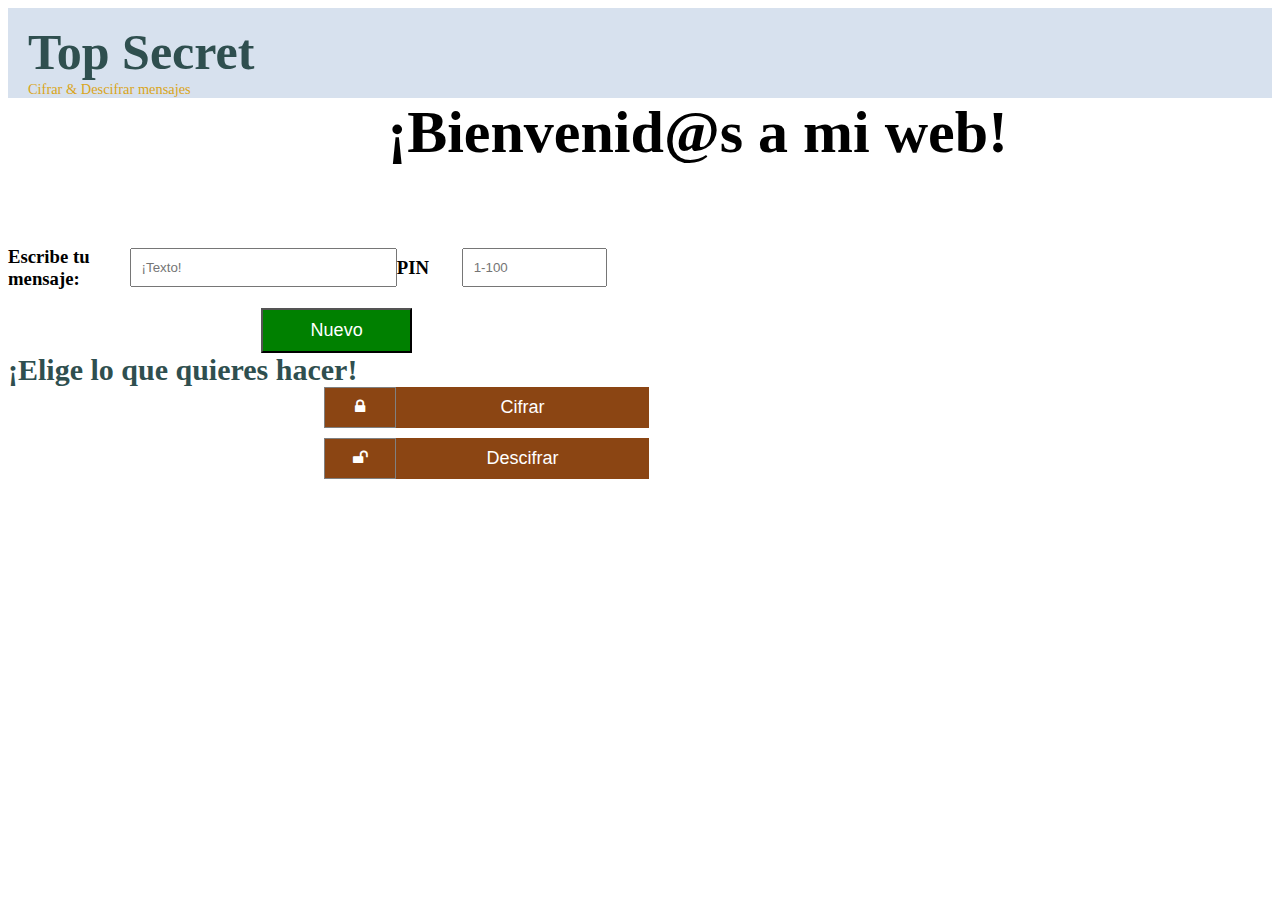
==== src/index.html @ c3f54dba "acomode la funcion decode" ====
<!DOCTYPE html>
<html>
  <head>
    <meta charset="utf-8">
    <meta name="viewport" content="width=device-width, initial-scale=1">
    <title>Caesar Cipher</title>
    <link rel="stylesheet" href="style.css" />
    <!-- libreria para los iconos -->
    <link rel="shortcut icon" href="http://lineadecodigo.com/wp-content/uploads/2007/03/favicon.ico">
    <link rel="stylesheet" href="https://cdnjs.cloudflare.com/ajax/libs/font-awesome/4.7.0/css/font-awesome.min.css"><!-- icono usuario  -->
  </head>
  
  <body>

    <header id="main-header">
      <a id="logo-header" href="#">
        <span class="site-name">Top Secret</span>
        <span class="site-desc">Cifrar & Descifrar mensajes</span>
      </a>
    </header>


        <h1>¡Bienvenid@s a mi web! </h1>
    <section id="pag_one">
        <div class="input-container" >
              <h3>Escribe tu mensaje:</h3>
              <input class="input-field" type="text" placeholder="¡Texto!" id="msj">
            <div class="pin">
              <h3>PIN</h3><br>
              <input class="input-field" type="num" placeholder="1-100" id="num">
            </div>
        </div>
    </section>
    <div class="limpiar">
          <button type="submit" class="btn" id="clean">Nuevo</button>
    </div>

         <h2>¡Elige lo que quieres hacer!</h2>
        <div class="button-container">
            <i class="fa fa-lock icon"></i>
              <button class="btn_cc" type="submit"  id="cifrado" >Cifrar</button>
        </div>
        <div class="button-container">
              <i class="fa fa-unlock icon"></i>
              <button type="submit" class="btn_cc" id="descifrado">Descifrar</button>
        </div>



      <div id="resultado" class="show">

      </div>





    <!-- <div id="root">
      <h1>Hola mundo!</h1>
    </div> -->
    <script src="cipher.js"></script>
    <script src="index.js"></script>
  </body>
</html>
---- src/style.css ----
body{
background-image:url(https://seguridadparaelpc.files.wordpress.com/2016/12/ransomware-cryptxxx-v3.jpeg?w=1366&h=768&crop=1);
background-size:cover;
background-attachment:fixed;

}

/* Para dar formato al header */
#main-header{
  background: rgb(0,0,0); /*fallback color*/
  background: rgba(176, 196, 222, 0.5); /* Black background with 0.5 opacity */
  height: 90px;
}

#logo-header {
	float: left;
	padding: 15px 0 0 20px;
	text-decoration: none;
  color: #2F4F4F;
}

#logo-header:hover {
		color: #0b76a6;
}

	#logo-header .site-name {
		display: block;
		font-weight: 700;
		font-size: 50px;
	}

  #logo-header .site-desc {
		display: block;
		font-weight: 300;
		font-size: 0.9em;
		color: #DAA520;
	}

  /* formato letras de bienvenida */
  h1 {
    color: #000000;
    font-size: 60px;
    margin-top: auto;
    /* margin-top: 20px; */
    margin-bottom: 60px;
    animation-name: example;
    animation-duration: 1s;
    padding-left: 30%;
  }


  .input-container {
    display: -ms-flexbox;
    display: flex;
    width: 50%;
    /* margin-bottom: 15px; */
    /* margin: auto; */
  }

  .input-field {
    width: 50%;
    height: auto;
    padding: 10px;
    outline: none;
    font-family: Tahoma, Geneva, sans-serif;
    margin: auto;
  }

  .input-field:focus {
    border: 2px solid dodgerblue;
  }

  .pin{
    display: -ms-flexbox;
    display: flex;
    width: 50%;
    margin: auto;
  }

  .limpiar{
    width: 60%;
    outline: none;
    color: white;
    padding-left: 50px;
    padding-right: 50px;
    cursor: pointer;
    font-family: Arial, Helvetica, sans-serif;
    font-size5 18px;
    margin: auto;
  }

  .limpiar:hover{

  }


  .btn {
    width: 20%;
    padding: 10px; /*anchura del cuadro del boton */
    outline: none;
    background-color:green;
    color: white;
    cursor: pointer;
    font-family: Arial, Helvetica, sans-serif;
    font-size: 18px;
    /* margin: auto; */
  }

  .btn:hover {
    border: 1px solid #808080;
    background-color: #F4A460;
    /* opacity: 1; */
  }

  /* formato para letras que deseas hacer  */
  h2{
    color: #2F4F4F;
    font-size: 30px;
    margin-bottom: 60px;
    animation-name: example;
    animation-duration: 1s;
    margin: auto;
  }

/*margin: auto;  esto lo centra */

/* para la pantalla principalPag */
.button-container {
  display: -ms-flexbox;
  display: flex;
  width: 50%;
  margin: auto; /* centrar */
  margin-bottom: 10px;
}

.icon {
  padding: 10px;
  background: #8B4513;
  color: white;
  min-width: 50px;
  text-align: center;
  border: 1px solid #808080;
}

/* para el boton cifrar y descifrar*/
.btn_cc {
  width: 40%;
  padding: 10px; /*anchura del cuadro del boton */
  outline: none;
  background-color:#8B4513;
  color: white;
  cursor: pointer;
  font-family: Arial, Helvetica, sans-serif;
  font-size: 18px;
  border: none;
}

.btn_cc:hover {
  border: 1px solid #808080;
  background-color: #F4A460;
  /* opacity: 1; */
}

.show{
  background-color: red;
  color:white;
  /* padding-bottom: 50px; */
  width: 50%;
  margin: auto;
  margin-bottom: 60px;
  margin-top: 80px;
  text-align: center;
  font-size: 80%;
}
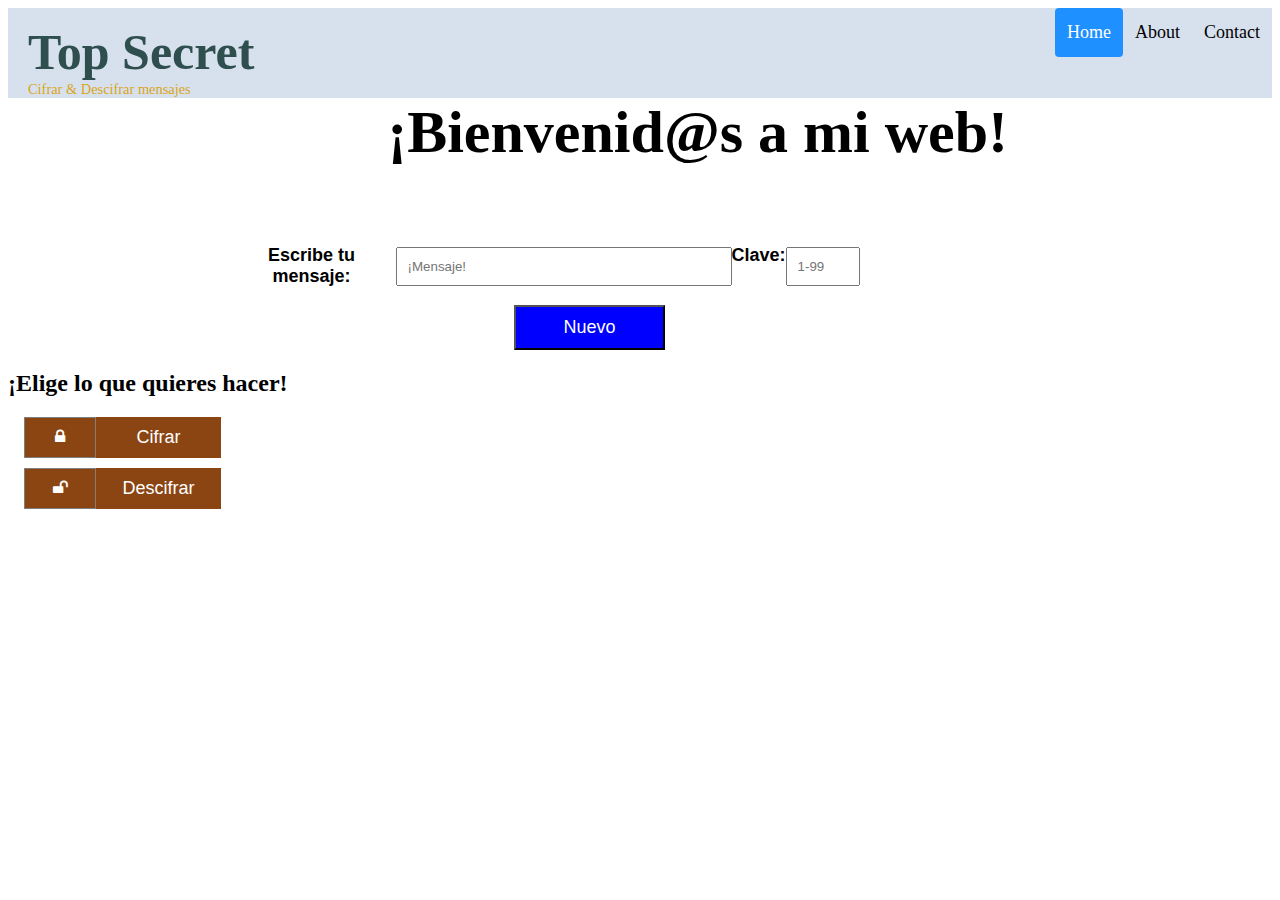
==== commit 0f78e6e6: "correccion funciones decode" ====
--- a/src/index.html
+++ b/src/index.html
@@ -9,47 +9,60 @@
     <link rel="shortcut icon" href="http://lineadecodigo.com/wp-content/uploads/2007/03/favicon.ico">
     <link rel="stylesheet" href="https://cdnjs.cloudflare.com/ajax/libs/font-awesome/4.7.0/css/font-awesome.min.css"><!-- icono usuario  -->
   </head>
-  
+
   <body>
 
     <header id="main-header">
       <a id="logo-header" href="#">
         <span class="site-name">Top Secret</span>
         <span class="site-desc">Cifrar & Descifrar mensajes</span>
+      <div class="header-right">
+          <a class="active" href="#home">Home</a>
+          <a href="#contact">About</a>
+          <a href="#about">Contact</a>
+      </div>
       </a>
     </header>
 
+        <h1>¡Bienvenid@s a mi web! </h1>
 
-        <h1>¡Bienvenid@s a mi web! </h1>
+
     <section id="pag_one">
         <div class="input-container" >
               <h3>Escribe tu mensaje:</h3>
-              <input class="input-field" type="text" placeholder="¡Texto!" id="msj">
-            <div class="pin">
-              <h3>PIN</h3><br>
-              <input class="input-field" type="num" placeholder="1-100" id="num">
-            </div>
+              <input class="input-field" type="text" placeholder="¡Mensaje!" id="msj" required>
+            <!-- <div class="pin"> -->
+              <h3>Clave:</h3><br>
+              <input class="field" type="number" placeholder="1-99" id="num" autocomplete="off" required>
+
+            <!-- </div> -->
+        </div>
+        <div class="limpiar">
+              <button type="submit" class="btn" id="clean">Nuevo</button>
         </div>
     </section>
-    <div class="limpiar">
-          <button type="submit" class="btn" id="clean">Nuevo</button>
-    </div>
 
-         <h2>¡Elige lo que quieres hacer!</h2>
-        <div class="button-container">
-            <i class="fa fa-lock icon"></i>
+      <section id="botones">
+          <h2>¡Elige lo que quieres hacer!</h2>
+          <div class="button-container">
+              <i class="fa fa-lock icon"></i>
               <button class="btn_cc" type="submit"  id="cifrado" >Cifrar</button>
-        </div>
-        <div class="button-container">
+          </div>
+          <div class="button-container">
               <i class="fa fa-unlock icon"></i>
               <button type="submit" class="btn_cc" id="descifrado">Descifrar</button>
+          </div>
+
+      </section>
+
+
+        <div id="resultado" class="show">
+
+
         </div>
 
 
 
-      <div id="resultado" class="show">
-
-      </div>
 
 
 
--- a/src/style.css
+++ b/src/style.css
@@ -1,7 +1,7 @@
 body{
-background-image:url(https://seguridadparaelpc.files.wordpress.com/2016/12/ransomware-cryptxxx-v3.jpeg?w=1366&h=768&crop=1);
+/* background-image:url(https://seguridadparaelpc.files.wordpress.com/2016/12/ransomware-cryptxxx-v3.jpeg?w=1366&h=768&crop=1);
 background-size:cover;
-background-attachment:fixed;
+background-attachment:fixed; */
 
 }
 
@@ -35,6 +35,33 @@
 		font-size: 0.9em;
 		color: #DAA520;
 	}
+
+  .header-right a:hover {
+    background-color: #ddd;
+    color: black;
+  }
+
+  .header-right a.active {
+    background-color: dodgerblue;
+    color: white;
+  }
+
+  .header-right a {
+    float: left;
+    color: black;
+    text-align: center;
+    padding: 12px;
+    text-decoration: none;
+    font-size: 18px;
+    line-height: 25px;
+    border-radius: 4px;
+  }
+
+ .header-right {
+   float: right;
+ }
+
+
 
   /* formato letras de bienvenida */
   h1 {
@@ -48,11 +75,26 @@
     padding-left: 30%;
   }
 
+  h3 {
+    color: #000000;
+    font-size: 18px;
+    /* margin-top: auto; */
+    /* margin-top: 21px; */
+    /* margin-bottom: 60px; */
+    animation-name: example;
+    animation-duration: 1s;
+    /* padding-left: 5%; */
+    text-align: center;
+    font-family: Arial, Helvetica, sans-serif;
+  }
 
   .input-container {
     display: -ms-flexbox;
     display: flex;
     width: 50%;
+    padding-left: 15%;
+    margin-left: 30px;
+
     /* margin-bottom: 15px; */
     /* margin: auto; */
   }
@@ -66,39 +108,37 @@
     margin: auto;
   }
 
+  .field:focus {
+    border: 2px solid dodgerblue;
+  }
+
+  .field {
+    width: 50px;
+    height: auto;
+    padding: 10px;
+    outline: none;
+    font-family: Tahoma, Geneva, sans-serif;
+    margin: auto;
+  }
+
   .input-field:focus {
     border: 2px solid dodgerblue;
   }
 
-  .pin{
-    display: -ms-flexbox;
-    display: flex;
-    width: 50%;
-    margin: auto;
-  }
-
-  .limpiar{
-    width: 60%;
-    outline: none;
+  .limpiar {
     color: white;
-    padding-left: 50px;
-    padding-right: 50px;
+    padding-left: 40%;
+    /* padding-top: 1em; */
+    /* padding-bottom: 2em; */
     cursor: pointer;
     font-family: Arial, Helvetica, sans-serif;
-    font-size5 18px;
-    margin: auto;
-  }
-
-  .limpiar:hover{
-
-  }
-
+}
 
   .btn {
     width: 20%;
     padding: 10px; /*anchura del cuadro del boton */
     outline: none;
-    background-color:green;
+    background-color:blue;
     color: white;
     cursor: pointer;
     font-family: Arial, Helvetica, sans-serif;
@@ -113,9 +153,9 @@
   }
 
   /* formato para letras que deseas hacer  */
-  h2{
+  h2 br{
     color: #2F4F4F;
-    font-size: 30px;
+    font-size: 25px;
     margin-bottom: 60px;
     animation-name: example;
     animation-duration: 1s;
@@ -128,9 +168,10 @@
 .button-container {
   display: -ms-flexbox;
   display: flex;
-  width: 50%;
+  /* width: 50%; */
   margin: auto; /* centrar */
   margin-bottom: 10px;
+  padding-left: 1em;
 }
 
 .icon {
@@ -144,7 +185,7 @@
 
 /* para el boton cifrar y descifrar*/
 .btn_cc {
-  width: 40%;
+  width: 10%;
   padding: 10px; /*anchura del cuadro del boton */
   outline: none;
   background-color:#8B4513;
@@ -170,5 +211,9 @@
   margin-bottom: 60px;
   margin-top: 80px;
   text-align: center;
-  font-size: 80%;
-}
+  font-size: 100%;
+}
+
+#pantalla_resultado{
+  display: none;
+}
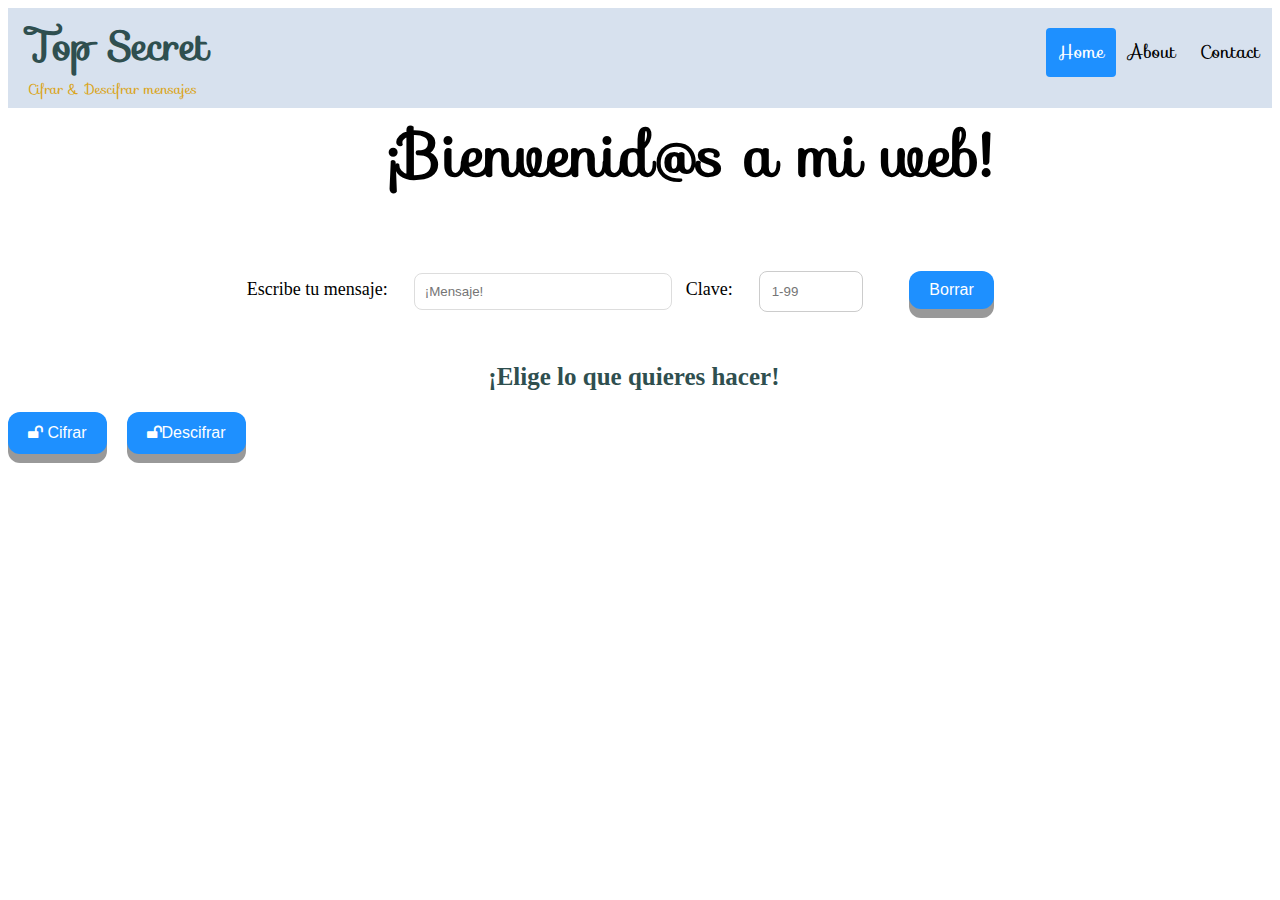
==== commit 2563c5d1: "cambio de diseño en la pagina" ====
--- a/src/index.html
+++ b/src/index.html
@@ -5,6 +5,7 @@
     <meta name="viewport" content="width=device-width, initial-scale=1">
     <title>Caesar Cipher</title>
     <link rel="stylesheet" href="style.css" />
+    <link href='https://fonts.googleapis.com/css?family=Sofia' rel='stylesheet'>
     <!-- libreria para los iconos -->
     <link rel="shortcut icon" href="http://lineadecodigo.com/wp-content/uploads/2007/03/favicon.ico">
     <link rel="stylesheet" href="https://cdnjs.cloudflare.com/ajax/libs/font-awesome/4.7.0/css/font-awesome.min.css"><!-- icono usuario  -->
@@ -29,44 +30,41 @@
 
     <section id="pag_one">
         <div class="input-container" >
-              <h3>Escribe tu mensaje:</h3>
-              <input class="input-field" type="text" placeholder="¡Mensaje!" id="msj" required>
-            <!-- <div class="pin"> -->
-              <h3>Clave:</h3><br>
-              <input class="field" type="number" placeholder="1-99" id="num" autocomplete="off" required>
+           <form id="input">
+              <label for="msj">Escribe tu mensaje:</label>
+              <input  type="text" placeholder="¡Mensaje!" id="msj" autocomplete="off" required>
 
-            <!-- </div> -->
-        </div>
-        <div class="limpiar">
-              <button type="submit" class="btn" id="clean">Nuevo</button>
+              <label for="num">Clave:</label>
+              <input  type="number" placeholder="1-99" id="num" autocomplete="off" title="Solo numeros del 1 al 99 "  required>&emsp;&emsp;
+              <button class="button" type="submit"  id="clean">Borrar</button>
+            </form>
         </div>
     </section>
 
       <section id="botones">
           <h2>¡Elige lo que quieres hacer!</h2>
-          <div class="button-container">
-              <i class="fa fa-lock icon"></i>
-              <button class="btn_cc" type="submit"  id="cifrado" >Cifrar</button>
+          <div >
+          <!-- <form class="b-container" > -->
+            <!-- <button type="button" id="cifrado">CIFRAR</button> -->
+              <button  type="submit"  id="cifrado" class="btn"><i class="fa fa-unlock icon"></i> Cifrar</button>&emsp;
+              <button type="submit"  id="descifrado" class="btn" ><i class="fa fa-unlock icon"></i>Descifrar</button>
+                <!-- <i class="fa fa-unlock icon"></i>  -->
+                <!-- <i class="fa fa-lock icon"></i> -->
+
           </div>
-          <div class="button-container">
-              <i class="fa fa-unlock icon"></i>
-              <button type="submit" class="btn_cc" id="descifrado">Descifrar</button>
-          </div>
+          <!-- </form> -->
+      </section>
+
+      <section id="resultado">
+
+        <div class="show">
+
+            <label for="resultaM">Resultado:</label>
+            <textarea  rows="4" cols="40" id="resultaM" readonly="readonly"></textarea>
+            <button type="submit" class="btn" id="copy">Copiar texto</button>
+        </div>
 
       </section>
-
-
-        <div id="resultado" class="show">
-
-
-        </div>
-
-
-
-
-
-
-
 
     <!-- <div id="root">
       <h1>Hola mundo!</h1>
--- a/src/style.css
+++ b/src/style.css
@@ -1,5 +1,6 @@
+
 body{
-/* background-image:url(https://seguridadparaelpc.files.wordpress.com/2016/12/ransomware-cryptxxx-v3.jpeg?w=1366&h=768&crop=1);
+/* background-image:url(https://media.istockphoto.com/vectors/blank-lined-paper-template-one-page-notebook-exercise-book-vector-vector-id1032062532?s=170667a);
 background-size:cover;
 background-attachment:fixed; */
 
@@ -9,12 +10,12 @@
 #main-header{
   background: rgb(0,0,0); /*fallback color*/
   background: rgba(176, 196, 222, 0.5); /* Black background with 0.5 opacity */
-  height: 90px;
+  height: 100px;
 }
 
 #logo-header {
 	float: left;
-	padding: 15px 0 0 20px;
+	padding: 6px 0 0 20px;
 	text-decoration: none;
   color: #2F4F4F;
 }
@@ -26,7 +27,8 @@
 	#logo-header .site-name {
 		display: block;
 		font-weight: 700;
-		font-size: 50px;
+		font-size: 40px;
+    font-family:'Sofia';
 	}
 
   #logo-header .site-desc {
@@ -34,6 +36,7 @@
 		font-weight: 300;
 		font-size: 0.9em;
 		color: #DAA520;
+    font-family:'Sofia';
 	}
 
   .header-right a:hover {
@@ -55,12 +58,14 @@
     font-size: 18px;
     line-height: 25px;
     border-radius: 4px;
+    font-family:'Sofia';
   }
 
  .header-right {
    float: right;
+   padding: 20px 0 0 20px;
+
  }
-
 
 
   /* formato letras de bienvenida */
@@ -73,6 +78,7 @@
     animation-name: example;
     animation-duration: 1s;
     padding-left: 30%;
+    font-family: 'Sofia';
   }
 
   h3 {
@@ -84,136 +90,139 @@
     animation-name: example;
     animation-duration: 1s;
     /* padding-left: 5%; */
-    text-align: center;
+    text-align: left;
     font-family: Arial, Helvetica, sans-serif;
   }
 
-  .input-container {
-    display: -ms-flexbox;
-    display: flex;
-    width: 50%;
-    padding-left: 15%;
-    margin-left: 30px;
-
-    /* margin-bottom: 15px; */
-    /* margin: auto; */
-  }
-
-  .input-field {
-    width: 50%;
-    height: auto;
-    padding: 10px;
-    outline: none;
-    font-family: Tahoma, Geneva, sans-serif;
-    margin: auto;
-  }
-
-  .field:focus {
-    border: 2px solid dodgerblue;
-  }
-
-  .field {
-    width: 50px;
-    height: auto;
-    padding: 10px;
-    outline: none;
-    font-family: Tahoma, Geneva, sans-serif;
-    margin: auto;
-  }
-
-  .input-field:focus {
-    border: 2px solid dodgerblue;
-  }
-
-  .limpiar {
-    color: white;
-    padding-left: 40%;
-    /* padding-top: 1em; */
-    /* padding-bottom: 2em; */
-    cursor: pointer;
-    font-family: Arial, Helvetica, sans-serif;
-}
-
-  .btn {
-    width: 20%;
-    padding: 10px; /*anchura del cuadro del boton */
-    outline: none;
-    background-color:blue;
-    color: white;
-    cursor: pointer;
-    font-family: Arial, Helvetica, sans-serif;
-    font-size: 18px;
-    /* margin: auto; */
-  }
-
-  .btn:hover {
-    border: 1px solid #808080;
-    background-color: #F4A460;
-    /* opacity: 1; */
-  }
 
   /* formato para letras que deseas hacer  */
-  h2 br{
+  h2 {
     color: #2F4F4F;
     font-size: 25px;
-    margin-bottom: 60px;
     animation-name: example;
     animation-duration: 1s;
-    margin: auto;
-  }
-
-/*margin: auto;  esto lo centra */
-
-/* para la pantalla principalPag */
-.button-container {
-  display: -ms-flexbox;
-  display: flex;
-  /* width: 50%; */
-  margin: auto; /* centrar */
-  margin-bottom: 10px;
-  padding-left: 1em;
-}
-
-.icon {
+    padding-left: 38%;
+    padding-top: 1em;
+
+  }
+
+  .input-container {
+     border-radius: 5px;
+    /* background-color: #f2f2f2; */ /* hace gris la parte de atras*/
+    display: flex;
+    flex-flow: row wrap;
+    align-items: center;
+    flex-direction: column;
+    align-items: center;
+
+  }
+
+  input[type=text] {
+   width: 30%;
+  padding: 12px;
+  border: 1px solid #ccc;
+  border-radius: 8px;
+  resize: vertical;
+  margin: 5px 10px 5px 0;
   padding: 10px;
-  background: #8B4513;
-  color: white;
-  min-width: 50px;
-  text-align: center;
-  border: 1px solid #808080;
-}
-
-/* para el boton cifrar y descifrar*/
-.btn_cc {
-  width: 10%;
-  padding: 10px; /*anchura del cuadro del boton */
-  outline: none;
-  background-color:#8B4513;
+  background-color: #fff;
+  border: 1px solid #ddd;
+  vertical-align: middle;
+  font-family: "Comic Sans MS", cursive, sans-serif;
+}
+
+input[type=number] {
+width: 10%;
+padding: 12px;
+border: 1px solid #ccc;
+border-radius: 8px;
+resize: vertical;
+margin: 5px 10px 5px 0;
+background-color: #fff;
+vertical-align: middle;
+}
+
+label {
+  padding: 12px 12px 12px 0;
+  display: inline-block;
+  margin: 5px 10px 5px 0;
+  font-size: 18px;
+}
+
+.button {
+  padding: 10px 20px;
+  background-color: dodgerblue;
+  border: 1px solid #ddd;
   color: white;
   cursor: pointer;
-  font-family: Arial, Helvetica, sans-serif;
+  font-size: 16px;
+  text-align: center;
+  outline: none;
+  border: none;
+  border-radius: 12px;
+  box-shadow: 0 9px #999;
+}
+
+.button:hover {
+  background-color: #3e8e41
+}
+
+.button:active {
+  background-color: #3e8e41;
+  box-shadow: 0 5px #666;
+  transform: translateY(4px);
+}
+
+.b-container{
+    /* display: flex; */
+    align-items: center;
+    justify-content: center;
+    margin: auto;
+    margin-left: 10px;
+}
+
+.btn {
+  background-color: DodgerBlue;
+  border: none;
+  color: white;
+  padding: 12px 20px;
+  font-size: 16px;
+  cursor: pointer;
+  font-size: 16px;
+  border-radius: 12px;
+  box-shadow: 0 9px #999;
+  outline: none;
+}
+
+  /* transform: translate(500%, 10%); */
+
+.btn:hover {
+  background-color: RoyalBlue;
+}
+
+.btn:active {
+  background-color: #3e8e41;
+  box-shadow: 0 5px #666;
+  transform: translateY(4px);
+}
+
+#resultado{
+  display: none;
+}
+
+.show{
+  /* display: -ms-flexbox; */
+  color:black;
+  width: 10%;
+  padding-left: 30%;
+  justify-content:center;
+  font-size: 20px;
+  font-family: "Comic Sans MS", cursive, sans-serif;
+  text-align: justify;
+}
+
+textarea{
   font-size: 18px;
-  border: none;
-}
-
-.btn_cc:hover {
-  border: 1px solid #808080;
-  background-color: #F4A460;
-  /* opacity: 1; */
-}
-
-.show{
-  background-color: red;
-  color:white;
-  /* padding-bottom: 50px; */
-  width: 50%;
-  margin: auto;
-  margin-bottom: 60px;
-  margin-top: 80px;
-  text-align: center;
-  font-size: 100%;
-}
-
-#pantalla_resultado{
-  display: none;
-}
+  font-family: "Comic Sans MS", cursive, sans-serif;
+  text-align: justify;
+}
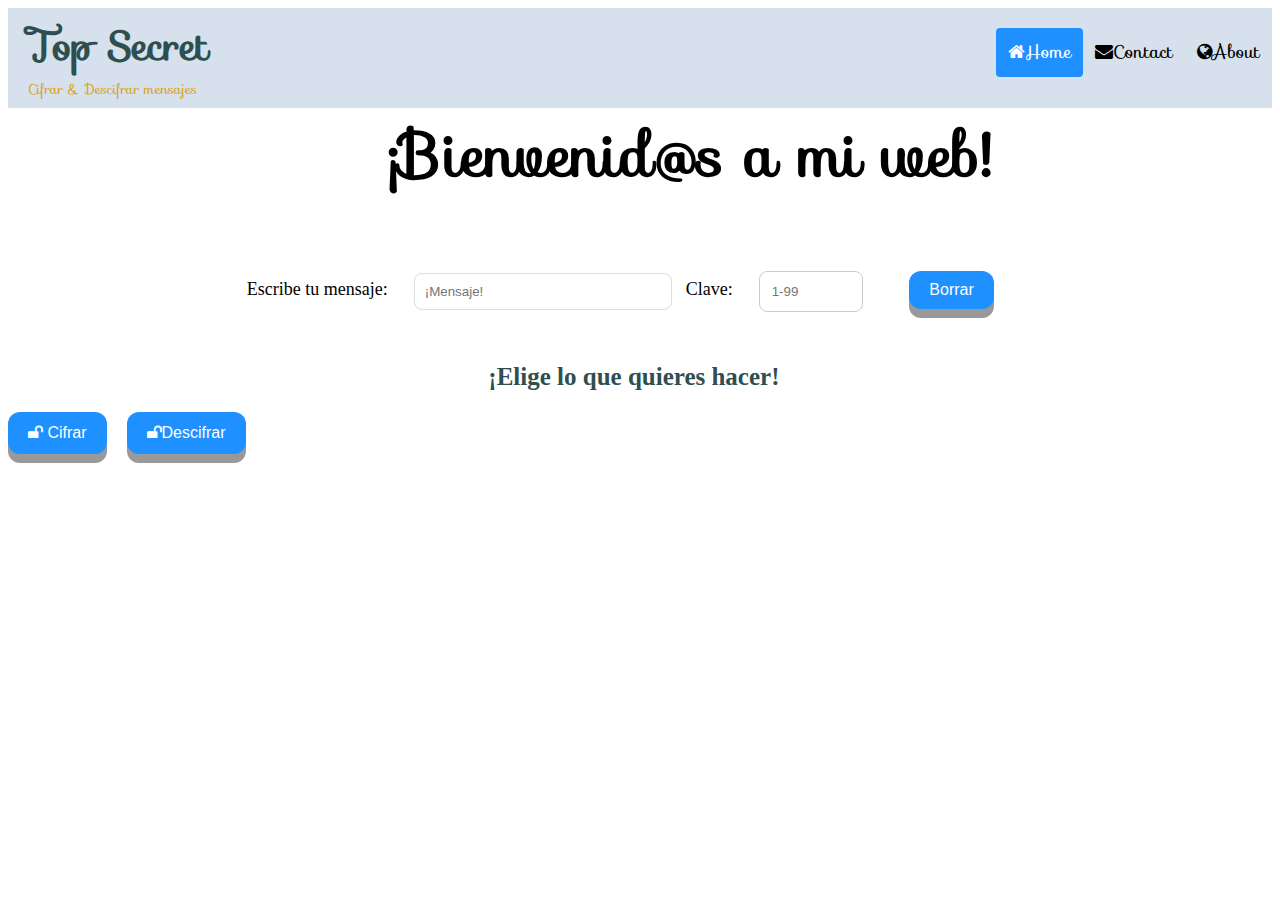
==== commit a572a55b: "mejora del diseño" ====
--- a/src/index.html
+++ b/src/index.html
@@ -5,7 +5,7 @@
     <meta name="viewport" content="width=device-width, initial-scale=1">
     <title>Caesar Cipher</title>
     <link rel="stylesheet" href="style.css" />
-    <link href='https://fonts.googleapis.com/css?family=Sofia' rel='stylesheet'>
+    <link href="https://fonts.googleapis.com/css?family=Sofia" rel="stylesheet">
     <!-- libreria para los iconos -->
     <link rel="shortcut icon" href="http://lineadecodigo.com/wp-content/uploads/2007/03/favicon.ico">
     <link rel="stylesheet" href="https://cdnjs.cloudflare.com/ajax/libs/font-awesome/4.7.0/css/font-awesome.min.css"><!-- icono usuario  -->
@@ -17,40 +17,35 @@
       <a id="logo-header" href="#">
         <span class="site-name">Top Secret</span>
         <span class="site-desc">Cifrar & Descifrar mensajes</span>
+      </a>
       <div class="header-right">
-          <a class="active" href="#home">Home</a>
-          <a href="#contact">About</a>
-          <a href="#about">Contact</a>
+          <a class="active" href="#home"><i class="fa fa-home"></i>Home</a>
+          <a href="#contact" id="mail"><i class="fa fa-envelope"></i>Contact</a>
+          <a href="#about" id="acerca"><i class="fa fa-globe"></i>About</a>
       </div>
-      </a>
+
     </header>
 
         <h1>¡Bienvenid@s a mi web! </h1>
-
 
     <section id="pag_one">
         <div class="input-container" >
            <form id="input">
               <label for="msj">Escribe tu mensaje:</label>
               <input  type="text" placeholder="¡Mensaje!" id="msj" autocomplete="off" required>
-
               <label for="num">Clave:</label>
               <input  type="number" placeholder="1-99" id="num" autocomplete="off" title="Solo numeros del 1 al 99 "  required>&emsp;&emsp;
               <button class="button" type="submit"  id="clean">Borrar</button>
+              <p id="text">WARNING! Caps lock is ON. </p>
             </form>
         </div>
     </section>
 
       <section id="botones">
           <h2>¡Elige lo que quieres hacer!</h2>
-          <div >
-          <!-- <form class="b-container" > -->
-            <!-- <button type="button" id="cifrado">CIFRAR</button> -->
+          <div id="b-container" >
               <button  type="submit"  id="cifrado" class="btn"><i class="fa fa-unlock icon"></i> Cifrar</button>&emsp;
               <button type="submit"  id="descifrado" class="btn" ><i class="fa fa-unlock icon"></i>Descifrar</button>
-                <!-- <i class="fa fa-unlock icon"></i>  -->
-                <!-- <i class="fa fa-lock icon"></i> -->
-
           </div>
           <!-- </form> -->
       </section>
@@ -66,6 +61,28 @@
 
       </section>
 
+    <div id="id01" class="modal">
+    <form class="modal-content animate">
+        <div class="imgcontainer">
+          <img src="  https://previews.123rf.com/images/dinozzz/dinozzz1202/dinozzz120200060/12484974-grunge-de-alto-secreto-sello-de-goma-ilustraci%C3%B3n-vectorial.jpg"  class="logo">
+
+      <!-- http://static.wixstatic.com/media/fc6a9b_25f1b9e46d7c49ac8a1a000fa77d893f.gif -->
+
+        <p> Éste programa va dirigido a los amigos, parejas enamoradas y para las no enamoradas también,
+            que desean enviar información cifrada. Ésta información se cifra mediante un algoritmo y solo
+            se puede decodificar con la clave apropiada.
+            Imaginemos que necesitamos darle una sorpresa a nuestra pareja o amigo(s) y no queremos
+            que alguien más lo descubra, este programa puede ayudarnos a que solo las personas implicadas
+            sepan lo que el mensaje dice, ya que los mensajes solamente se podrán leer desde esta aplicación
+            y con la clave única de cada usuario.
+            Este sistema de seguridad, se utiliza para resguardar información importante que puede ser enviada
+            de una forma en la que si alguien intercepta el mensaje no tendrá ningún sentido o significado a menos
+            que conozca los parámetros necesarios para descifrarlo.</p>
+          </div>
+    </form>
+    </div>
+  <!-- </div> -->
+
     <!-- <div id="root">
       <h1>Hola mundo!</h1>
     </div> -->
--- a/src/style.css
+++ b/src/style.css
@@ -1,8 +1,8 @@
 
 body{
-/* background-image:url(https://media.istockphoto.com/vectors/blank-lined-paper-template-one-page-notebook-exercise-book-vector-vector-id1032062532?s=170667a);
-background-size:cover;
-background-attachment:fixed; */
+background-image:url(https://www.restate.nz/wp-content/uploads/2017/11/Top-Secret-e1511818786819.jpg);
+background-size: cover;
+background-attachment:fixed;
 
 }
 
@@ -174,7 +174,7 @@
 }
 
 .b-container{
-    /* display: flex; */
+    display: flex;
     align-items: center;
     justify-content: center;
     margin: auto;
@@ -226,3 +226,62 @@
   font-family: "Comic Sans MS", cursive, sans-serif;
   text-align: justify;
 }
+
+#text{
+  display: none;
+  color: red
+}
+
+
+/* The Modal (background) */
+.modal {
+  display: none; /* Hidden by default */
+  position: fixed; /* Stay in place */
+  z-index: 1; /* Sit on top */
+  left: 0;
+  top: 0;
+  width: 100%; /* Full width */
+  height: 100%; /* Full height */
+  overflow: auto; /* Enable scroll if needed */
+  background-color: rgb(0,0,0); /* Fallback color */
+  background-color: rgba(0,0,0,0.4); /* Black w/ opacity */
+  padding-top: 60px;
+}
+
+/* Modal Content/Box */
+.modal-content {
+  background-color: white;
+  margin: 5% auto 15% auto; /* 5% from the top, 15% from the bottom and centered */
+  border: 1px solid #888;
+  width: 40%; /* Could be more or less, depending on screen size */
+  border-radius: 12px;
+}
+
+/* Add Zoom Animation */
+.animate {
+  -webkit-animation: animatezoom 0.8s;
+  animation: animatezoom 0.6s
+}
+
+p{
+  color: black;
+  font-size: 35 px;
+  margin-top: auto;
+  background-color: beige;
+  font-family: "Comic Sans MS", cursive, sans-serif;
+  border-radius: 13px;
+  text-align: justify;
+  padding-left: 25px;
+  padding-right: 30px;
+
+}
+.imgcontainer {
+  text-align: center;
+  margin: 14px 0 12px 0;
+  position: relative;
+}
+
+img.logo {
+  width: 20%;
+  border-radius: 30%;
+}
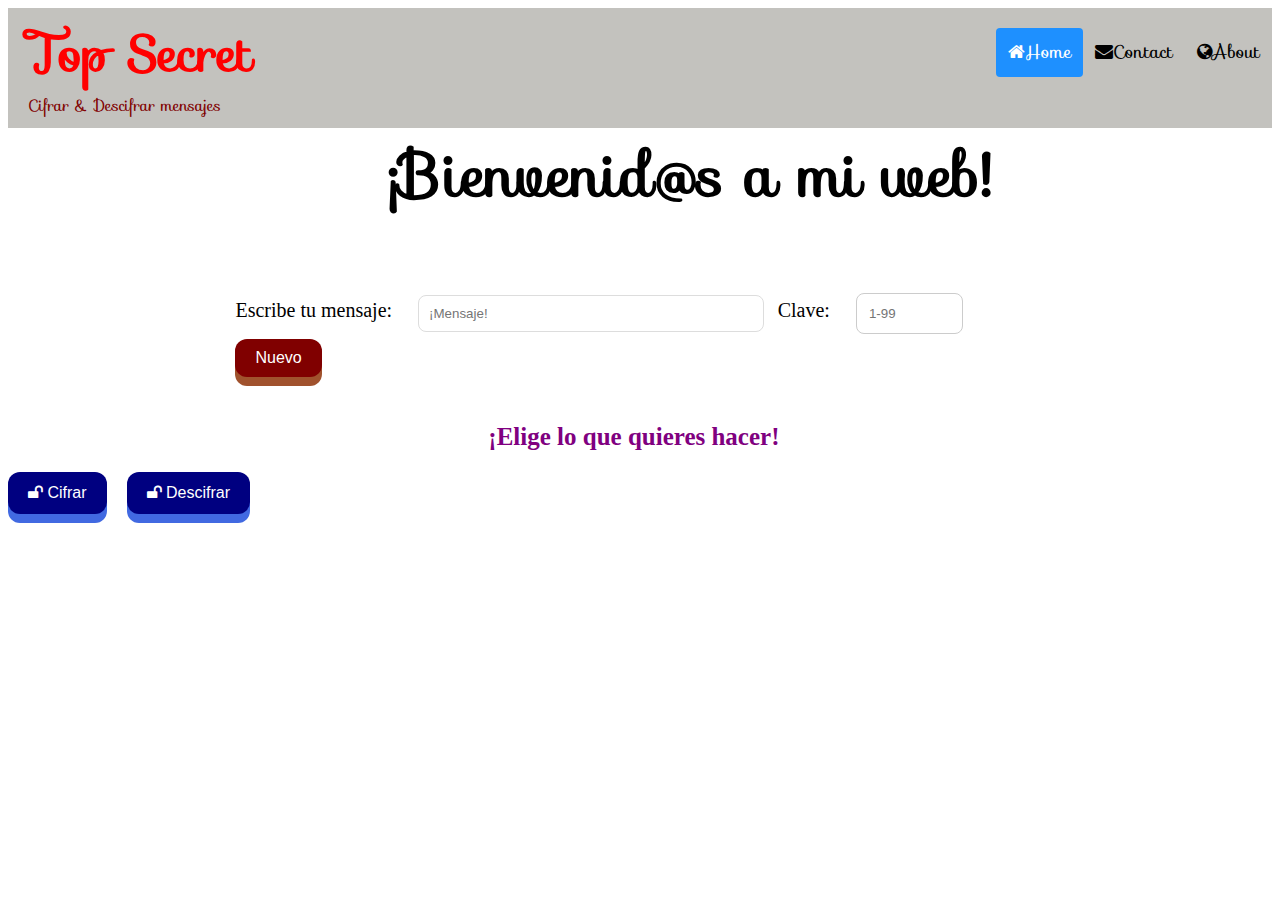
==== commit a358acea: "Cambios en el diseño final" ====
--- a/src/index.html
+++ b/src/index.html
@@ -35,30 +35,26 @@
               <input  type="text" placeholder="¡Mensaje!" id="msj" autocomplete="off" required>
               <label for="num">Clave:</label>
               <input  type="number" placeholder="1-99" id="num" autocomplete="off" title="Solo numeros del 1 al 99 "  required>&emsp;&emsp;
-              <button class="button" type="submit"  id="clean">Borrar</button>
-              <p id="text">WARNING! Caps lock is ON. </p>
+              <button class="button" type="submit"  id="clean">Nuevo</button>
             </form>
         </div>
+        <p1 id="text"> WARNING! Caps lock is ON.</p1>
     </section>
 
       <section id="botones">
           <h2>¡Elige lo que quieres hacer!</h2>
           <div id="b-container" >
-              <button  type="submit"  id="cifrado" class="btn"><i class="fa fa-unlock icon"></i> Cifrar</button>&emsp;
-              <button type="submit"  id="descifrado" class="btn" ><i class="fa fa-unlock icon"></i>Descifrar</button>
+              <button type="submit"  id="cifrado" class="btn"><i class="fa fa-unlock icon"></i>  Cifrar</button>&emsp;
+              <button type="submit"  id="descifrado" class="btn" ><i class="fa fa-unlock icon"></i>  Descifrar</button>
           </div>
-          <!-- </form> -->
       </section>
 
       <section id="resultado">
-
         <div class="show">
-
             <label for="resultaM">Resultado:</label>
             <textarea  rows="4" cols="40" id="resultaM" readonly="readonly"></textarea>
             <button type="submit" class="btn" id="copy">Copiar texto</button>
         </div>
-
       </section>
 
     <div id="id01" class="modal">
@@ -66,7 +62,6 @@
         <div class="imgcontainer">
           <img src="  https://previews.123rf.com/images/dinozzz/dinozzz1202/dinozzz120200060/12484974-grunge-de-alto-secreto-sello-de-goma-ilustraci%C3%B3n-vectorial.jpg"  class="logo">
 
-      <!-- http://static.wixstatic.com/media/fc6a9b_25f1b9e46d7c49ac8a1a000fa77d893f.gif -->
 
         <p> Éste programa va dirigido a los amigos, parejas enamoradas y para las no enamoradas también,
             que desean enviar información cifrada. Ésta información se cifra mediante un algoritmo y solo
@@ -81,11 +76,7 @@
           </div>
     </form>
     </div>
-  <!-- </div> -->
 
-    <!-- <div id="root">
-      <h1>Hola mundo!</h1>
-    </div> -->
     <script src="cipher.js"></script>
     <script src="index.js"></script>
   </body>
--- a/src/style.css
+++ b/src/style.css
@@ -9,15 +9,15 @@
 /* Para dar formato al header */
 #main-header{
   background: rgb(0,0,0); /*fallback color*/
-  background: rgba(176, 196, 222, 0.5); /* Black background with 0.5 opacity */
-  height: 100px;
+  background: rgba(136, 134, 126, 0.5); /* Black background with 0.5 opacity */
+  height: 120px;
 }
 
 #logo-header {
 	float: left;
 	padding: 6px 0 0 20px;
 	text-decoration: none;
-  color: #2F4F4F;
+  color: #FF0000;
 }
 
 #logo-header:hover {
@@ -27,15 +27,15 @@
 	#logo-header .site-name {
 		display: block;
 		font-weight: 700;
-		font-size: 40px;
+		font-size: 50px;
     font-family:'Sofia';
 	}
 
   #logo-header .site-desc {
 		display: block;
 		font-weight: 300;
-		font-size: 0.9em;
-		color: #DAA520;
+		font-size: 1em;
+		color: #800000;
     font-family:'Sofia';
 	}
 
@@ -66,7 +66,6 @@
    padding: 20px 0 0 20px;
 
  }
-
 
   /* formato letras de bienvenida */
   h1 {
@@ -81,34 +80,21 @@
     font-family: 'Sofia';
   }
 
-  h3 {
-    color: #000000;
-    font-size: 18px;
-    /* margin-top: auto; */
-    /* margin-top: 21px; */
-    /* margin-bottom: 60px; */
-    animation-name: example;
-    animation-duration: 1s;
-    /* padding-left: 5%; */
-    text-align: left;
-    font-family: Arial, Helvetica, sans-serif;
-  }
-
-
   /* formato para letras que deseas hacer  */
   h2 {
-    color: #2F4F4F;
+    color: #800080;
     font-size: 25px;
     animation-name: example;
     animation-duration: 1s;
     padding-left: 38%;
     padding-top: 1em;
+    font-family: Georgia, serif;
 
   }
 
   .input-container {
      border-radius: 5px;
-    /* background-color: #f2f2f2; */ /* hace gris la parte de atras*/
+    /* background-color: #f2f2f2;  /* hace gris la parte de atras*/
     display: flex;
     flex-flow: row wrap;
     align-items: center;
@@ -118,7 +104,7 @@
   }
 
   input[type=text] {
-   width: 30%;
+  width: 40%;
   padding: 12px;
   border: 1px solid #ccc;
   border-radius: 8px;
@@ -126,9 +112,8 @@
   margin: 5px 10px 5px 0;
   padding: 10px;
   background-color: #fff;
-  border: 1px solid #ddd;
+  border: 1px solid  #ddd;
   vertical-align: middle;
-  font-family: "Comic Sans MS", cursive, sans-serif;
 }
 
 input[type=number] {
@@ -140,49 +125,53 @@
 margin: 5px 10px 5px 0;
 background-color: #fff;
 vertical-align: middle;
+
 }
 
 label {
   padding: 12px 12px 12px 0;
   display: inline-block;
   margin: 5px 10px 5px 0;
-  font-size: 18px;
-}
-
+  font-size: 20px;
+  font-family: 'Bookman, URW Bookman L', serif;
+}
+
+/* formato boton borrar */
 .button {
   padding: 10px 20px;
-  background-color: dodgerblue;
+  background-color: #800000;
   border: 1px solid #ddd;
   color: white;
   cursor: pointer;
   font-size: 16px;
-  text-align: center;
+  text-align: right;
   outline: none;
   border: none;
   border-radius: 12px;
-  box-shadow: 0 9px #999;
+  box-shadow: 0 9px #A0522D;
+  align-content: space-around;
 }
 
 .button:hover {
-  background-color: #3e8e41
+  background-color: #A52A2A;
 }
 
 .button:active {
-  background-color: #3e8e41;
-  box-shadow: 0 5px #666;
+  background-color: #800000;
+  box-shadow: 0 5px #A0522D;
   transform: translateY(4px);
 }
 
+/* ------------------------- botones cifrar-descifrar----------------------- */
 .b-container{
     display: flex;
     align-items: center;
-    justify-content: center;
     margin: auto;
-    margin-left: 10px;
+    margin-left: 30px;
 }
 
 .btn {
-  background-color: DodgerBlue;
+  background-color: #000080;
   border: none;
   color: white;
   padding: 12px 20px;
@@ -190,28 +179,26 @@
   cursor: pointer;
   font-size: 16px;
   border-radius: 12px;
-  box-shadow: 0 9px #999;
+  box-shadow: 0 9px #4169E1;
   outline: none;
 }
 
-  /* transform: translate(500%, 10%); */
-
 .btn:hover {
-  background-color: RoyalBlue;
+  background-color: #00BFFF;
 }
 
 .btn:active {
-  background-color: #3e8e41;
-  box-shadow: 0 5px #666;
+  background-color: #000080;
+  box-shadow: 0 5px #4169E1;
   transform: translateY(4px);
 }
 
+/* ---------------------------ocultar la pantalla de resultado----------- */
 #resultado{
   display: none;
 }
 
 .show{
-  /* display: -ms-flexbox; */
   color:black;
   width: 10%;
   padding-left: 30%;
@@ -225,23 +212,31 @@
   font-size: 18px;
   font-family: "Comic Sans MS", cursive, sans-serif;
   text-align: justify;
-}
-
+  border: 1px solid #ccc;
+  border-radius: 12px;
+}
+
+/* ------------------ para cuando se usan las mayusculas-------------------- */
 #text{
   display: none;
   color: red
 }
-
-
+p1{
+  text-align: center;
+  font-size: 25px;
+  font-family: 'American Typewriter', serif;
+}
+
+/* -------------------------------- formato para acerca de ------------------ */
 /* The Modal (background) */
 .modal {
-  display: none; /* Hidden by default */
-  position: fixed; /* Stay in place */
-  z-index: 1; /* Sit on top */
+  display: none; /* Esconde*/
+  position: fixed; /* permanecer en el lugar */
+  z-index: 1; /* diferencia para el top*/
   left: 0;
   top: 0;
-  width: 100%; /* Full width */
-  height: 100%; /* Full height */
+  width: 100%; /* completo width */
+  height: 100%; /* completo height */
   overflow: auto; /* Enable scroll if needed */
   background-color: rgb(0,0,0); /* Fallback color */
   background-color: rgba(0,0,0,0.4); /* Black w/ opacity */
@@ -271,7 +266,7 @@
   font-family: "Comic Sans MS", cursive, sans-serif;
   border-radius: 13px;
   text-align: justify;
-  padding-left: 25px;
+  padding-left: 20px;
   padding-right: 30px;
 
 }
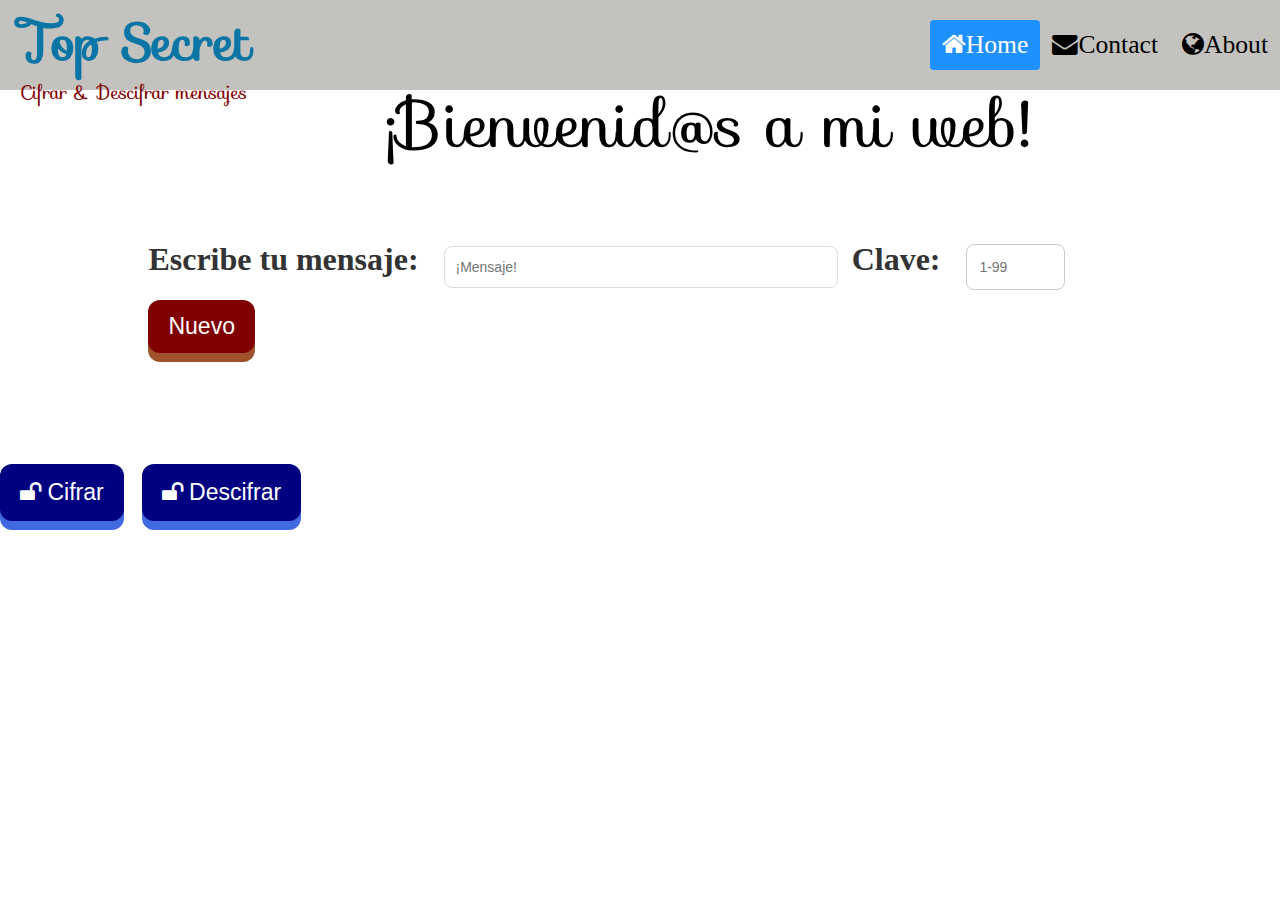
==== commit 52760964: "Modificación del css" ====
--- a/src/index.html
+++ b/src/index.html
@@ -2,7 +2,11 @@
 <html>
   <head>
     <meta charset="utf-8">
-    <meta name="viewport" content="width=device-width, initial-scale=1">
+    <meta name="viewport" content="width=device-width, initial-scale=1.0">
+
+    <link rel="stylesheet" href="https://maxcdn.bootstrapcdn.com/bootstrap/3.3.7/css/bootstrap.min.css">
+    <!-- stylesheet y <script src make responsive web pages. -->
+
     <title>Caesar Cipher</title>
     <link rel="stylesheet" href="style.css" />
     <link href="https://fonts.googleapis.com/css?family=Sofia" rel="stylesheet">
--- a/src/style.css
+++ b/src/style.css
@@ -1,3 +1,25 @@
+* {
+  box-sizing: border-box;
+}
+
+@media only screen and (max-width:800px) {
+  /* For tablets: */
+  .button, .b-container, .btn {
+    width: 80%;
+    padding: 0;
+  }
+  .header-right,.input-container {
+    width: 100%;
+  }
+}
+@media only screen and (max-width:620px) {
+  /* For mobile phones: */
+  /* .menu, .main, .right*/
+  .header-right, .input-container, .button, .b-container, .btn, .show, .imgcontainer, .modal-content {
+    width: 100%;
+  }
+}
+
 
 body{
 background-image:url(https://www.restate.nz/wp-content/uploads/2017/11/Top-Secret-e1511818786819.jpg);
@@ -10,7 +32,7 @@
 #main-header{
   background: rgb(0,0,0); /*fallback color*/
   background: rgba(136, 134, 126, 0.5); /* Black background with 0.5 opacity */
-  height: 120px;
+  height: 90px;
 }
 
 #logo-header {
@@ -27,14 +49,14 @@
 	#logo-header .site-name {
 		display: block;
 		font-weight: 700;
-		font-size: 50px;
+		font-size: 4vw; /* viewport width= the text size will follow the size of the browser window*/
     font-family:'Sofia';
 	}
 
   #logo-header .site-desc {
 		display: block;
 		font-weight: 300;
-		font-size: 1em;
+		font-size: 1.5vw;
 		color: #800000;
     font-family:'Sofia';
 	}
@@ -55,10 +77,10 @@
     text-align: center;
     padding: 12px;
     text-decoration: none;
-    font-size: 18px;
+    font-size: 2vw;
     line-height: 25px;
     border-radius: 4px;
-    font-family:'Sofia';
+    font-family:'Bookman, URW Bookman L', serif;
   }
 
  .header-right {
@@ -70,9 +92,8 @@
   /* formato letras de bienvenida */
   h1 {
     color: #000000;
-    font-size: 60px;
+    font-size: 5vw;
     margin-top: auto;
-    /* margin-top: 20px; */
     margin-bottom: 60px;
     animation-name: example;
     animation-duration: 1s;
@@ -82,8 +103,8 @@
 
   /* formato para letras que deseas hacer  */
   h2 {
-    color: #800080;
-    font-size: 25px;
+    color: white;
+    font-size: 3vw;
     animation-name: example;
     animation-duration: 1s;
     padding-left: 38%;
@@ -100,7 +121,6 @@
     align-items: center;
     flex-direction: column;
     align-items: center;
-
   }
 
   input[type=text] {
@@ -132,7 +152,7 @@
   padding: 12px 12px 12px 0;
   display: inline-block;
   margin: 5px 10px 5px 0;
-  font-size: 20px;
+  font-size: 2.5vw;
   font-family: 'Bookman, URW Bookman L', serif;
 }
 
@@ -143,8 +163,8 @@
   border: 1px solid #ddd;
   color: white;
   cursor: pointer;
-  font-size: 16px;
-  text-align: right;
+  font-size: 1.8vw;
+  text-align: center;
   outline: none;
   border: none;
   border-radius: 12px;
@@ -177,7 +197,7 @@
   padding: 12px 20px;
   font-size: 16px;
   cursor: pointer;
-  font-size: 16px;
+  font-size: 1.8vw;
   border-radius: 12px;
   box-shadow: 0 9px #4169E1;
   outline: none;
@@ -203,13 +223,13 @@
   width: 10%;
   padding-left: 30%;
   justify-content:center;
-  font-size: 20px;
+  font-size: 3vw;
   font-family: "Comic Sans MS", cursive, sans-serif;
   text-align: justify;
 }
 
 textarea{
-  font-size: 18px;
+  font-size: 3vw;
   font-family: "Comic Sans MS", cursive, sans-serif;
   text-align: justify;
   border: 1px solid #ccc;
@@ -223,7 +243,7 @@
 }
 p1{
   text-align: center;
-  font-size: 25px;
+  font-size: 2.5vw;
   font-family: 'American Typewriter', serif;
 }
 
@@ -248,7 +268,7 @@
   background-color: white;
   margin: 5% auto 15% auto; /* 5% from the top, 15% from the bottom and centered */
   border: 1px solid #888;
-  width: 40%; /* Could be more or less, depending on screen size */
+  width: 60%; /* Could be more or less, depending on screen size */
   border-radius: 12px;
 }
 
@@ -260,7 +280,7 @@
 
 p{
   color: black;
-  font-size: 35 px;
+  font-size: 1.5vw;
   margin-top: auto;
   background-color: beige;
   font-family: "Comic Sans MS", cursive, sans-serif;
@@ -277,6 +297,8 @@
 }
 
 img.logo {
-  width: 20%;
+  width: 30%; /*set 100% the image will be responsive and sacle up and down*/
+  max-width: 100% ;
+  height: auto;
   border-radius: 30%;
 }
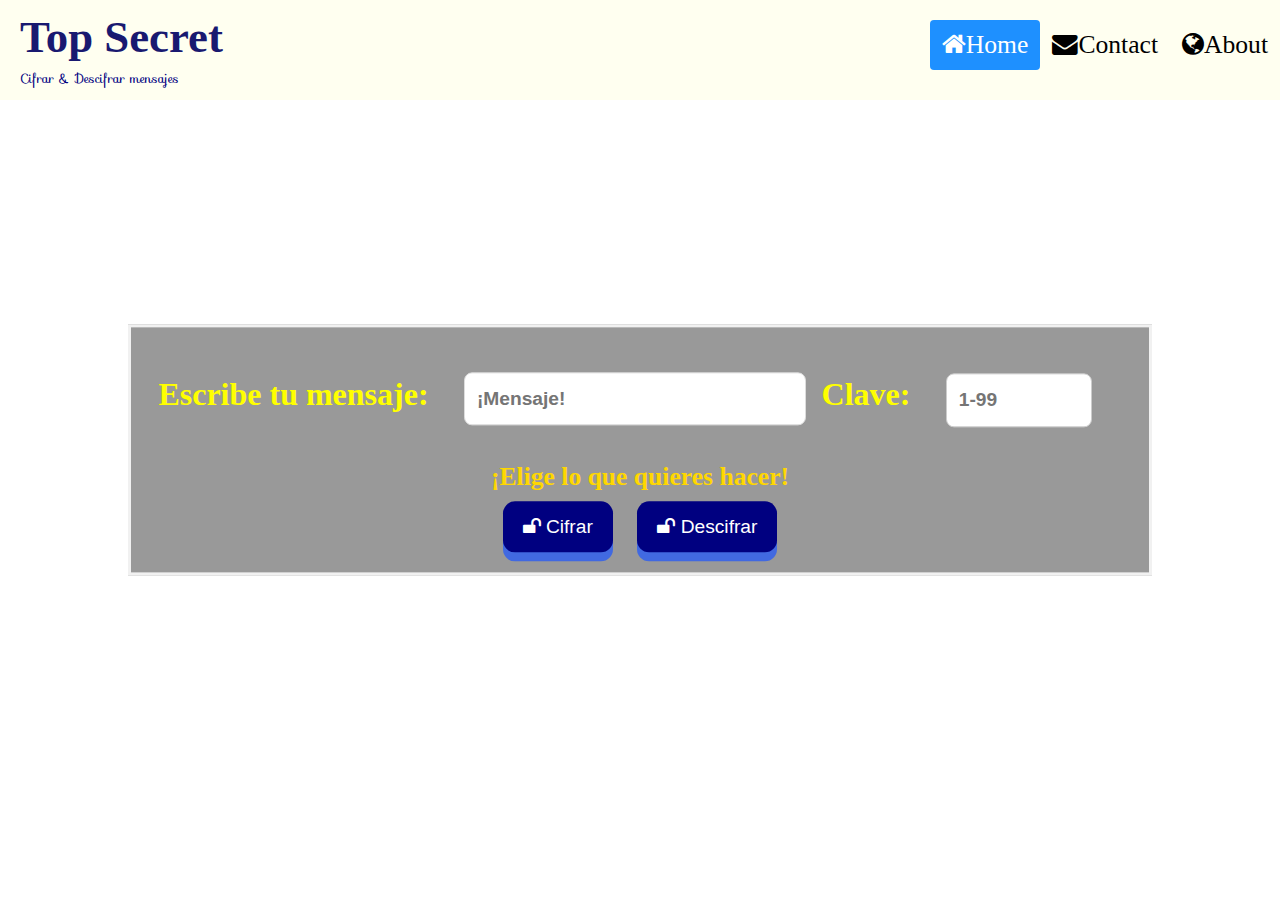
==== commit fc5bc14b: "Modificacion de diseño y validacion en js" ====
--- a/src/index.html
+++ b/src/index.html
@@ -1,20 +1,18 @@
 <!DOCTYPE html>
-<html>
+<html lang="en">
   <head>
     <meta charset="utf-8">
     <meta name="viewport" content="width=device-width, initial-scale=1.0">
-
     <link rel="stylesheet" href="https://maxcdn.bootstrapcdn.com/bootstrap/3.3.7/css/bootstrap.min.css">
     <!-- stylesheet y <script src make responsive web pages. -->
 
     <title>Caesar Cipher</title>
     <link rel="stylesheet" href="style.css" />
-    <link href="https://fonts.googleapis.com/css?family=Sofia" rel="stylesheet">
+    <link href="https://fonts.googleapis.com/css?family=Sofia" rel="stylesheet"> <!-- Estilo de fuente importado  -->
+
     <!-- libreria para los iconos -->
-    <link rel="shortcut icon" href="http://lineadecodigo.com/wp-content/uploads/2007/03/favicon.ico">
     <link rel="stylesheet" href="https://cdnjs.cloudflare.com/ajax/libs/font-awesome/4.7.0/css/font-awesome.min.css"><!-- icono usuario  -->
   </head>
-
   <body>
 
     <header id="main-header">
@@ -27,58 +25,51 @@
           <a href="#contact" id="mail"><i class="fa fa-envelope"></i>Contact</a>
           <a href="#about" id="acerca"><i class="fa fa-globe"></i>About</a>
       </div>
-
     </header>
 
-        <h1>¡Bienvenid@s a mi web! </h1>
+        <!-- <h1>¡Bienvenid@s a mi web! </h1> -->
 
-    <section id="pag_one">
-        <div class="input-container" >
-           <form id="input">
+        <div class="bg-text" id="pagWriteMsj">
+
               <label for="msj">Escribe tu mensaje:</label>
               <input  type="text" placeholder="¡Mensaje!" id="msj" autocomplete="off" required>
               <label for="num">Clave:</label>
-              <input  type="number" placeholder="1-99" id="num" autocomplete="off" title="Solo numeros del 1 al 99 "  required>&emsp;&emsp;
-              <button class="button" type="submit"  id="clean">Nuevo</button>
-            </form>
+              <input  type="number" placeholder="1-99" id="num" autocomplete="off" title="Solo numeros del 1 al 99 "  required>&emsp;
+
+              <div id="text"> WARNING! Caps lock is ON.</div>
+                  <div id="pagButton">
+                    <h2>¡Elige lo que quieres hacer!</h2>
+                    <div id="b-container" >
+                      <button type="submit"  id="cifrado" class="btn" name="c"><i class="fa fa-unlock icon"></i>  Cifrar </button>&emsp;
+                      <button type="submit"  id="descifrado" class="btn" ><i class="fa fa-unlock icon"></i>  Descifrar</button>
+                    </div>
+                  </div>
+          </div>
+
+          <div id="pagResult" class="bg-text" >
+                <label for="resultaM">Resultado: </label>
+                <textarea  rows="2" cols="20" id="resultaM" readonly="readonly" class="show"></textarea><br>
+      <!-- <div id="b-container" > -->
+                <button type="submit" class="btn" id="copy" ><i class="fa fa-copy icon"></i> Copiar texto</button>&emsp;
+                <button class="btn" type="submit"  id="bNew"><i class="fa fa-edit icon"></i> Nuevo</button>
+      <!-- </div> -->
         </div>
-        <p1 id="text"> WARNING! Caps lock is ON.</p1>
-    </section>
 
-      <section id="botones">
-          <h2>¡Elige lo que quieres hacer!</h2>
-          <div id="b-container" >
-              <button type="submit"  id="cifrado" class="btn"><i class="fa fa-unlock icon"></i>  Cifrar</button>&emsp;
-              <button type="submit"  id="descifrado" class="btn" ><i class="fa fa-unlock icon"></i>  Descifrar</button>
-          </div>
-      </section>
+    <div id="id01" class="modal" >
+      <form class="modal-content animate">
+        <div class="imgcontainer">
+          <img src="  http://2.bp.blogspot.com/-U7Ma80154oI/VeJsO4-FIMI/AAAAAAAABM0/Q1RzhNvcy7A/s200/Geek-Dibujos-52812.gif"  class="logo" alt="logo">
 
-      <section id="resultado">
-        <div class="show">
-            <label for="resultaM">Resultado:</label>
-            <textarea  rows="4" cols="40" id="resultaM" readonly="readonly"></textarea>
-            <button type="submit" class="btn" id="copy">Copiar texto</button>
-        </div>
-      </section>
-
-    <div id="id01" class="modal">
-    <form class="modal-content animate">
-        <div class="imgcontainer">
-          <img src="  https://previews.123rf.com/images/dinozzz/dinozzz1202/dinozzz120200060/12484974-grunge-de-alto-secreto-sello-de-goma-ilustraci%C3%B3n-vectorial.jpg"  class="logo">
-
-
-        <p> Éste programa va dirigido a los amigos, parejas enamoradas y para las no enamoradas también,
-            que desean enviar información cifrada. Ésta información se cifra mediante un algoritmo y solo
-            se puede decodificar con la clave apropiada.
-            Imaginemos que necesitamos darle una sorpresa a nuestra pareja o amigo(s) y no queremos
-            que alguien más lo descubra, este programa puede ayudarnos a que solo las personas implicadas
-            sepan lo que el mensaje dice, ya que los mensajes solamente se podrán leer desde esta aplicación
-            y con la clave única de cada usuario.
-            Este sistema de seguridad, se utiliza para resguardar información importante que puede ser enviada
-            de una forma en la que si alguien intercepta el mensaje no tendrá ningún sentido o significado a menos
+        <p> Éste programa va dirigido a los amigos, parejas enamoradas y para las
+            no enamoradas también, que desean enviar información cifrada. Ésta
+            información se cifra mediante un algoritmo y solo se puede decodificar
+            con la clave apropiada.<br>
+            Este sistema de seguridad, se utiliza para resguardar información
+            importante que puede ser enviada de una forma en la que si alguien
+            intercepta el mensaje no tendrá ningún sentido o significado a menos
             que conozca los parámetros necesarios para descifrarlo.</p>
           </div>
-    </form>
+        </form>
     </div>
 
     <script src="cipher.js"></script>
--- a/src/style.css
+++ b/src/style.css
@@ -1,7 +1,3 @@
-* {
-  box-sizing: border-box;
-}
-
 @media only screen and (max-width:800px) {
   /* For tablets: */
   .button, .b-container, .btn {
@@ -12,52 +8,60 @@
     width: 100%;
   }
 }
+
 @media only screen and (max-width:620px) {
   /* For mobile phones: */
-  /* .menu, .main, .right*/
   .header-right, .input-container, .button, .b-container, .btn, .show, .imgcontainer, .modal-content {
     width: 100%;
   }
 }
 
+@media only screen and (min-width: 768px) {
+  /* For desktop: */
+  body{
+  }
+}
 
 body{
-background-image:url(https://www.restate.nz/wp-content/uploads/2017/11/Top-Secret-e1511818786819.jpg);
-background-size: cover;
-background-attachment:fixed;
-
+  background-image:url("https://i.kinja-img.com/gawker-media/image/upload/s--2JfHiPa0--/c_scale,f_auto,fl_progressive,q_80,w_800/oi636cfe7vz12ny4evce.jpg");
+  background-size: cover;
+  background-attachment:fixed;
+  height: 100%;
+  margin: 0;
 }
 
 /* Para dar formato al header */
 #main-header{
   background: rgb(0,0,0); /*fallback color*/
   background: rgba(136, 134, 126, 0.5); /* Black background with 0.5 opacity */
-  height: 90px;
+  height: 100px;
+  margin: 0;
+  background-color: #FFFFF0;
 }
 
 #logo-header {
 	float: left;
 	padding: 6px 0 0 20px;
 	text-decoration: none;
-  color: #FF0000;
-}
-
-#logo-header:hover {
+  color: #191970;
+}
+
+/* #logo-header:hover {
 		color: #0b76a6;
-}
+} */
 
 	#logo-header .site-name {
 		display: block;
 		font-weight: 700;
-		font-size: 4vw; /* viewport width= the text size will follow the size of the browser window*/
-    font-family:'Sofia';
+		font-size: 3.5vw; /* viewport width= the text size will follow the size of the browser window*/
+    font-family:'Bookman, URW Bookman L', serif;
 	}
 
   #logo-header .site-desc {
 		display: block;
 		font-weight: 300;
-		font-size: 1.5vw;
-		color: #800000;
+		font-size: 1vw;
+		color: #000080;
     font-family:'Sofia';
 	}
 
@@ -90,7 +94,7 @@
  }
 
   /* formato letras de bienvenida */
-  h1 {
+  /* h1 {
     color: #000000;
     font-size: 5vw;
     margin-top: auto;
@@ -99,45 +103,50 @@
     animation-duration: 1s;
     padding-left: 30%;
     font-family: 'Sofia';
-  }
-
-  /* formato para letras que deseas hacer  */
+  } */
+
+/*----------- formato para letras que deseas hacer----------------  */
   h2 {
-    color: white;
-    font-size: 3vw;
+    color: #FFD700;
+    font-size: 2vw;
     animation-name: example;
     animation-duration: 1s;
-    padding-left: 38%;
-    padding-top: 1em;
     font-family: Georgia, serif;
-
-  }
-
-  .input-container {
-     border-radius: 5px;
-    /* background-color: #f2f2f2;  /* hace gris la parte de atras*/
-    display: flex;
-    flex-flow: row wrap;
-    align-items: center;
-    flex-direction: column;
-    align-items: center;
-  }
+    text-align: center;
+    font-weight: bolder;
+  }
+
+  .bg-text {
+  background-color: rgb(0,0,0); /* Fallback color */
+  background-color: rgba(0,0,0, 0.4); /* Black w/opacity/see-through */
+  color: #FFFF00;
+  font-weight: bolder;
+  border: 3px solid #f1f1f1;
+  position: absolute;
+  top: 50%;
+  left: 50%;
+  transform: translate(-50%, -50%);
+  z-index: 2;
+  width: 80%;
+  padding: 20px;
+  text-align: center;
+  font-size: 1.5vw;
+}
 
   input[type=text] {
-  width: 40%;
+  width: 35%;
   padding: 12px;
   border: 1px solid #ccc;
   border-radius: 8px;
   resize: vertical;
   margin: 5px 10px 5px 0;
-  padding: 10px;
   background-color: #fff;
   border: 1px solid  #ddd;
-  vertical-align: middle;
-}
+  color: black;
+  }
 
 input[type=number] {
-width: 10%;
+width: 15%;
 padding: 12px;
 border: 1px solid #ccc;
 border-radius: 8px;
@@ -145,20 +154,87 @@
 margin: 5px 10px 5px 0;
 background-color: #fff;
 vertical-align: middle;
+color: black;
 
 }
 
 label {
-  padding: 12px 12px 12px 0;
+  padding: 20px 20px 20px 0;
   display: inline-block;
   margin: 5px 10px 5px 0;
   font-size: 2.5vw;
   font-family: 'Bookman, URW Bookman L', serif;
 }
 
-/* formato boton borrar */
+ #text{
+   background-color: rgb(255,255,255); /* Fallback color */
+   background-color: rgba(0,0,0, 0.5); /* Black w/opacity/see-through */
+   width: 50%;
+   text-align: center;
+   margin-left: auto;
+   margin-right: auto;
+ }
+
+/* ------------------------- botones cifrar-descifrar----------------------- */
+
+.b-container{
+  display: block;
+  flex-flow: row wrap;
+  align-items: center;
+  flex-direction: column;
+  margin-left: auto;
+  margin-right: auto;
+  text-align: center;
+}
+
+.btn {
+  background-color: #000080;
+  border: none;
+  color: white;
+  padding: 12px 20px;
+  font-size: 1.5vw;
+  cursor: pointer;
+  border-radius: 12px;
+  box-shadow: 0 9px #4169E1;
+  outline: none;
+}
+
+.btn:hover {
+  background-color: #00BFFF;
+}
+
+.btn:active {
+  background-color: #000080;
+  box-shadow: 0 5px #4169E1;
+  transform: translateY(4px);
+}
+
+/* ---------------------------ocultar la pantalla de resultado----------- */
+#pagResult{
+  display: none;
+}
+
+.show{
+  margin-left: auto;
+  margin-right: auto;
+  text-align: justify;
+  color:black;
+  font-size: 2vw;
+  font-family: "Comic Sans MS", cursive, sans-serif;
+}
+
+textarea{
+  font-size: 1.5vw;
+  font-family: "Comic Sans MS", cursive, sans-serif;
+  border: 1px solid #ccc;
+  border-radius: 12px;
+  width: 50%;
+  /* width: 12em; */
+}
+
+/*---------------------- formato boton borrar y nuevo -----------------*/
 .button {
-  padding: 10px 20px;
+  /* padding: 10px 20px; */
   background-color: #800000;
   border: 1px solid #ddd;
   color: white;
@@ -169,7 +245,9 @@
   border: none;
   border-radius: 12px;
   box-shadow: 0 9px #A0522D;
-  align-content: space-around;
+  align-items: center;
+  /* align-content: space-between; */
+  /* margin: auto; */
 }
 
 .button:hover {
@@ -182,58 +260,8 @@
   transform: translateY(4px);
 }
 
-/* ------------------------- botones cifrar-descifrar----------------------- */
-.b-container{
-    display: flex;
-    align-items: center;
-    margin: auto;
-    margin-left: 30px;
-}
-
-.btn {
-  background-color: #000080;
-  border: none;
-  color: white;
-  padding: 12px 20px;
-  font-size: 16px;
-  cursor: pointer;
-  font-size: 1.8vw;
-  border-radius: 12px;
-  box-shadow: 0 9px #4169E1;
-  outline: none;
-}
-
-.btn:hover {
-  background-color: #00BFFF;
-}
-
-.btn:active {
-  background-color: #000080;
-  box-shadow: 0 5px #4169E1;
-  transform: translateY(4px);
-}
-
-/* ---------------------------ocultar la pantalla de resultado----------- */
-#resultado{
-  display: none;
-}
-
-.show{
-  color:black;
-  width: 10%;
-  padding-left: 30%;
-  justify-content:center;
-  font-size: 3vw;
-  font-family: "Comic Sans MS", cursive, sans-serif;
-  text-align: justify;
-}
-
-textarea{
-  font-size: 3vw;
-  font-family: "Comic Sans MS", cursive, sans-serif;
-  text-align: justify;
-  border: 1px solid #ccc;
-  border-radius: 12px;
+#botton_show{
+  margin-bottom: 2em;
 }
 
 /* ------------------ para cuando se usan las mayusculas-------------------- */
@@ -265,11 +293,12 @@
 
 /* Modal Content/Box */
 .modal-content {
-  background-color: white;
+  /* background-color: white; */
   margin: 5% auto 15% auto; /* 5% from the top, 15% from the bottom and centered */
   border: 1px solid #888;
   width: 60%; /* Could be more or less, depending on screen size */
   border-radius: 12px;
+  background-image: url("https://i.kinja-img.com/gawker-media/image/upload/s--2JfHiPa0--/c_scale,f_auto,fl_progressive,q_80,w_800/oi636cfe7vz12ny4evce.jpg");
 }
 
 /* Add Zoom Animation */
@@ -282,14 +311,14 @@
   color: black;
   font-size: 1.5vw;
   margin-top: auto;
-  background-color: beige;
+  background-color: rgb(255,255,240, 0.8);
   font-family: "Comic Sans MS", cursive, sans-serif;
   border-radius: 13px;
   text-align: justify;
   padding-left: 20px;
   padding-right: 30px;
-
-}
+}
+
 .imgcontainer {
   text-align: center;
   margin: 14px 0 12px 0;
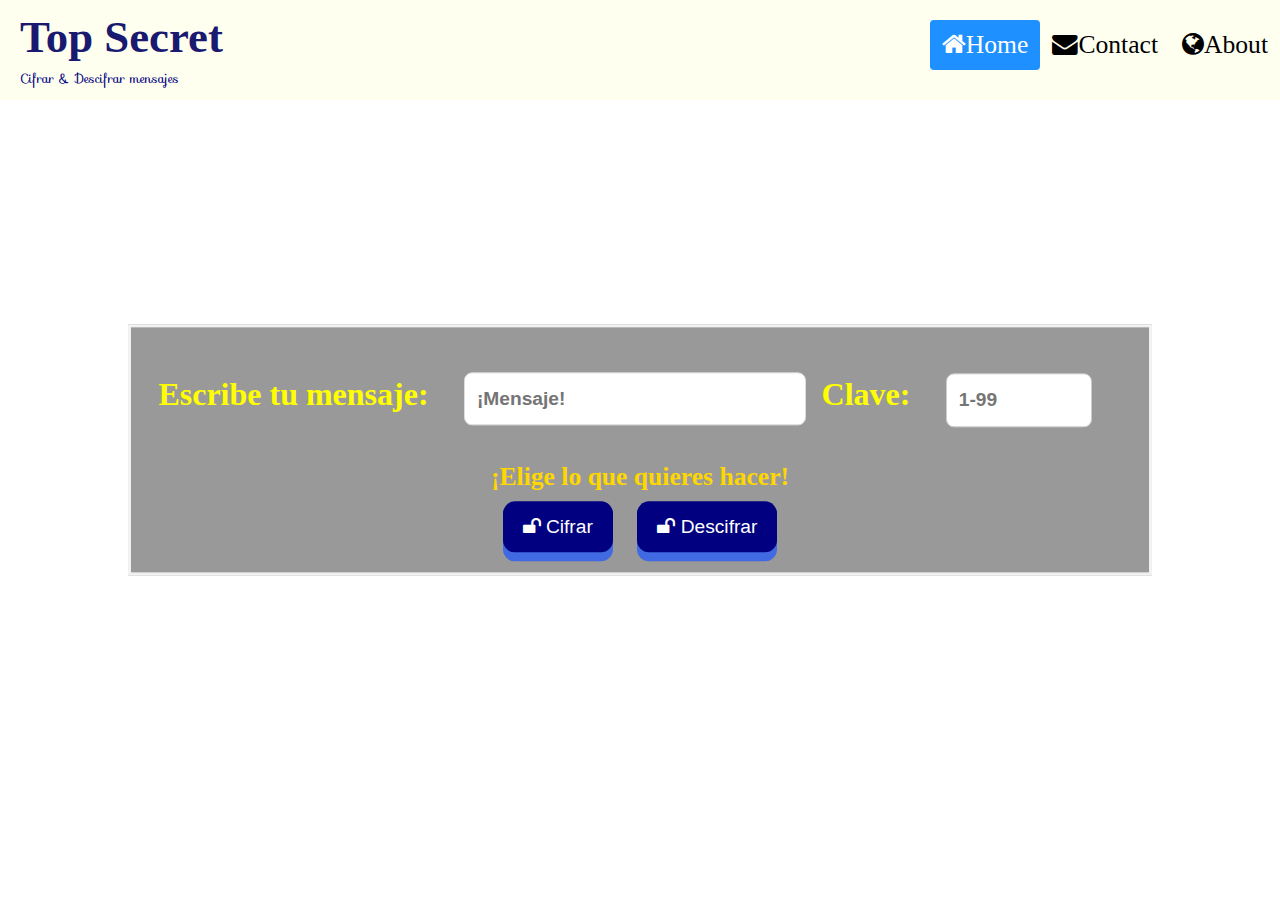
==== commit 875bce3b: "Modificacion funciones" ====
--- a/src/index.html
+++ b/src/index.html
@@ -39,10 +39,10 @@
               <div id="text"> WARNING! Caps lock is ON.</div>
                   <div id="pagButton">
                     <h2>¡Elige lo que quieres hacer!</h2>
-                    <div id="b-container" >
-                      <button type="submit"  id="cifrado" class="btn" name="c"><i class="fa fa-unlock icon"></i>  Cifrar </button>&emsp;
+                    <!-- <div id="b-container" > -->
+                      <button type="submit"  id="cifrado" class="btn"><i class="fa fa-unlock icon"></i>  Cifrar </button>&emsp;
                       <button type="submit"  id="descifrado" class="btn" ><i class="fa fa-unlock icon"></i>  Descifrar</button>
-                    </div>
+                    <!-- </div> -->
                   </div>
           </div>
 
--- a/src/style.css
+++ b/src/style.css
@@ -45,10 +45,6 @@
 	text-decoration: none;
   color: #191970;
 }
-
-/* #logo-header:hover {
-		color: #0b76a6;
-} */
 
 	#logo-header .site-name {
 		display: block;
@@ -92,18 +88,6 @@
    padding: 20px 0 0 20px;
 
  }
-
-  /* formato letras de bienvenida */
-  /* h1 {
-    color: #000000;
-    font-size: 5vw;
-    margin-top: auto;
-    margin-bottom: 60px;
-    animation-name: example;
-    animation-duration: 1s;
-    padding-left: 30%;
-    font-family: 'Sofia';
-  } */
 
 /*----------- formato para letras que deseas hacer----------------  */
   h2 {
@@ -176,17 +160,6 @@
  }
 
 /* ------------------------- botones cifrar-descifrar----------------------- */
-
-.b-container{
-  display: block;
-  flex-flow: row wrap;
-  align-items: center;
-  flex-direction: column;
-  margin-left: auto;
-  margin-right: auto;
-  text-align: center;
-}
-
 .btn {
   background-color: #000080;
   border: none;
@@ -233,46 +206,12 @@
 }
 
 /*---------------------- formato boton borrar y nuevo -----------------*/
-.button {
-  /* padding: 10px 20px; */
-  background-color: #800000;
-  border: 1px solid #ddd;
-  color: white;
-  cursor: pointer;
-  font-size: 1.8vw;
-  text-align: center;
-  outline: none;
-  border: none;
-  border-radius: 12px;
-  box-shadow: 0 9px #A0522D;
-  align-items: center;
-  /* align-content: space-between; */
-  /* margin: auto; */
-}
-
-.button:hover {
-  background-color: #A52A2A;
-}
-
-.button:active {
-  background-color: #800000;
-  box-shadow: 0 5px #A0522D;
-  transform: translateY(4px);
-}
-
-#botton_show{
-  margin-bottom: 2em;
-}
+/*utiliza la clase btn  */
 
 /* ------------------ para cuando se usan las mayusculas-------------------- */
 #text{
   display: none;
   color: red
-}
-p1{
-  text-align: center;
-  font-size: 2.5vw;
-  font-family: 'American Typewriter', serif;
 }
 
 /* -------------------------------- formato para acerca de ------------------ */
